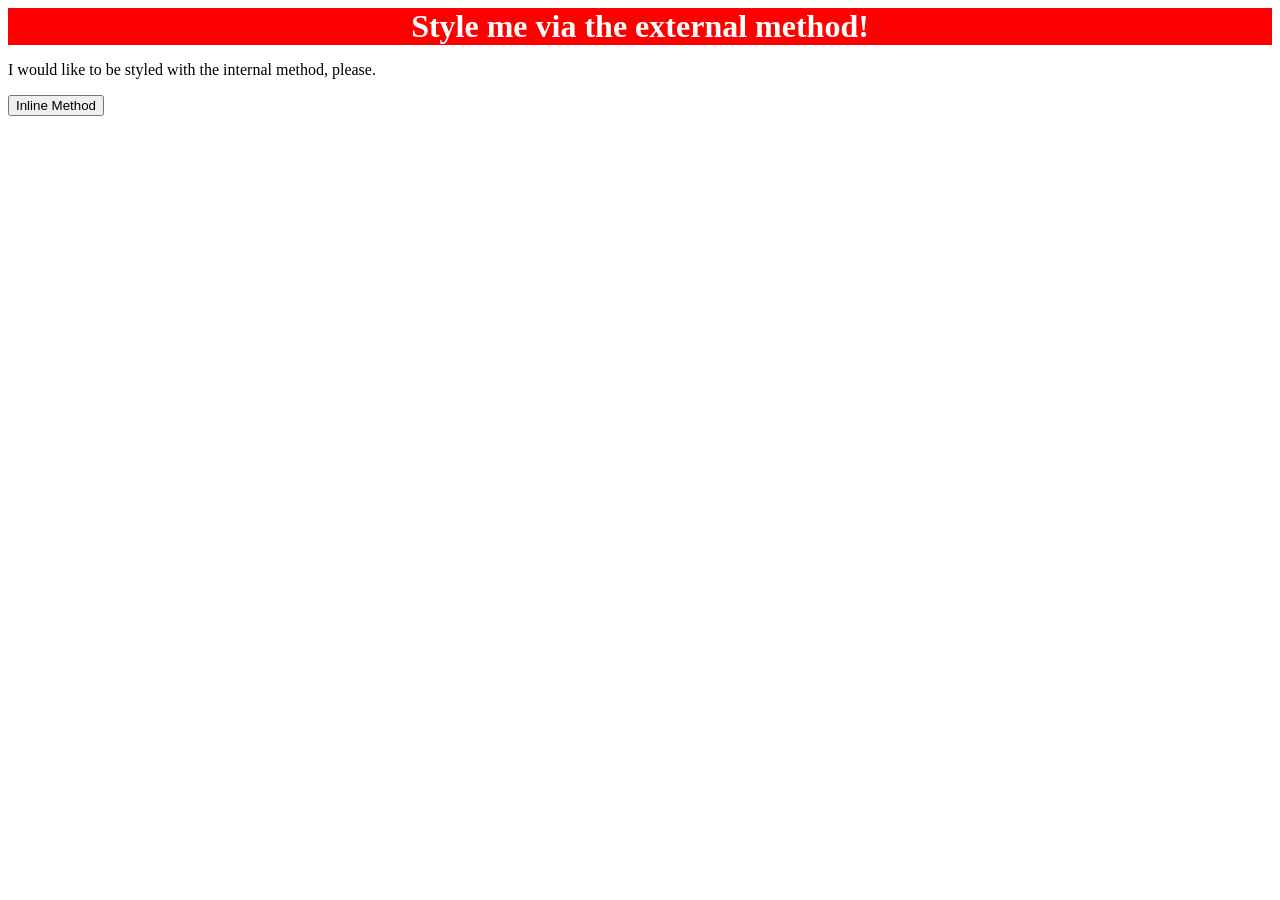
==== foundations/01-css-methods/index.html @ dcc75fcf "style using external method" ====
<!DOCTYPE html>
<html lang="en">
  <head>
    <meta charset="UTF-8">
    <meta http-equiv="X-UA-Compatible" content="IE=edge">
    <meta name="viewport" content="width=device-width, initial-scale=1.0">
    <link rel="stylesheet" href="style.css"></link>
    <title>Methods for Adding CSS</title>
  </head>
  <body>
    <div>Style me via the external method!</div>
    <p>I would like to be styled with the internal method, please.</p>
    <button>Inline Method</button>
  </body>
</html>
---- foundations/01-css-methods/style.css ----
div {
    background-color: red;
    color: white;
    font-size: 32px;
    text-align: center;
    font-weight: bold;
}
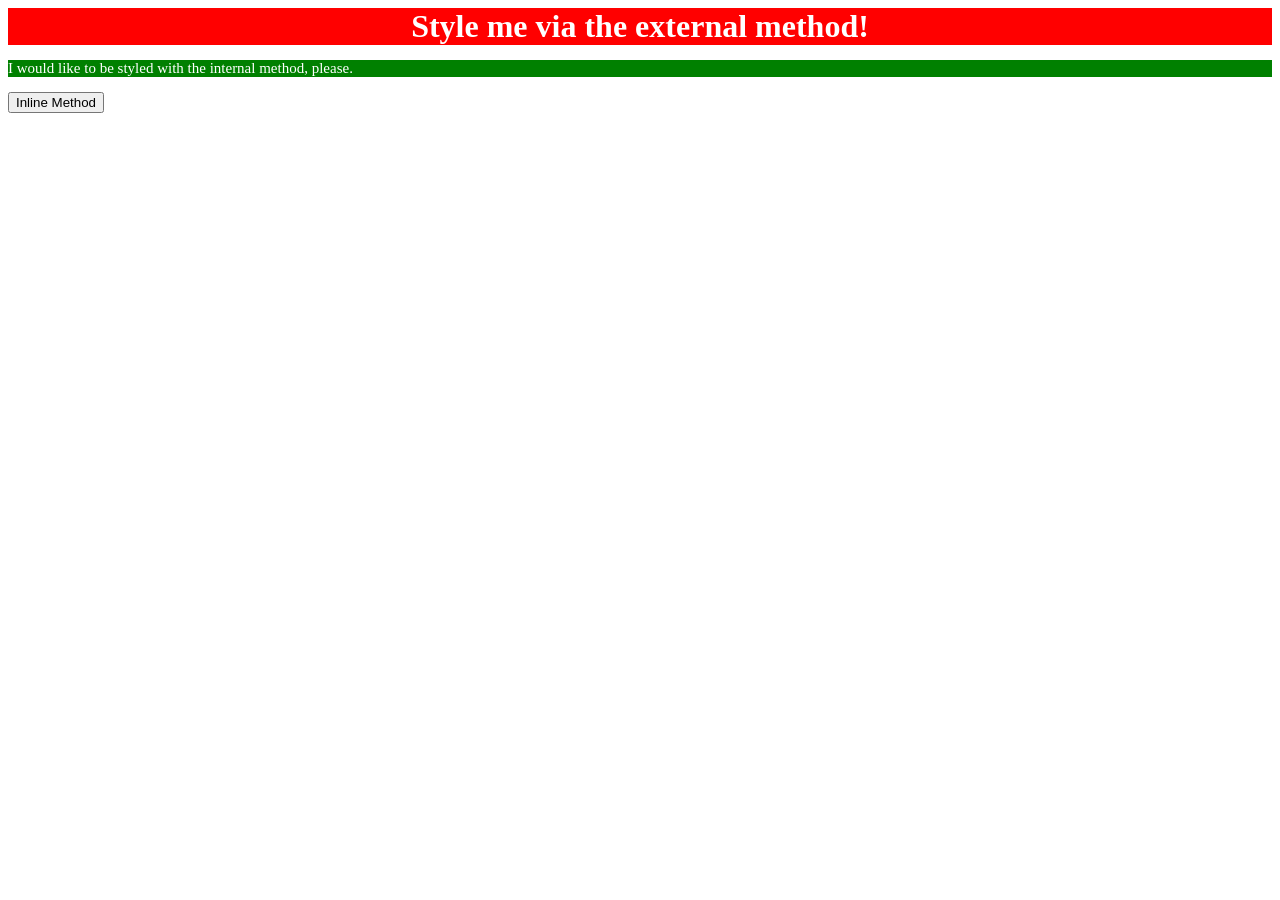
==== commit 6214ca51: "style using internal method" ====
--- a/foundations/01-css-methods/index.html
+++ b/foundations/01-css-methods/index.html
@@ -5,6 +5,13 @@
     <meta http-equiv="X-UA-Compatible" content="IE=edge">
     <meta name="viewport" content="width=device-width, initial-scale=1.0">
     <link rel="stylesheet" href="style.css"></link>
+    <style>
+      p {
+        background-color: green;
+        color: white;
+        font-size: 15px;
+      }
+    </style>
     <title>Methods for Adding CSS</title>
   </head>
   <body>
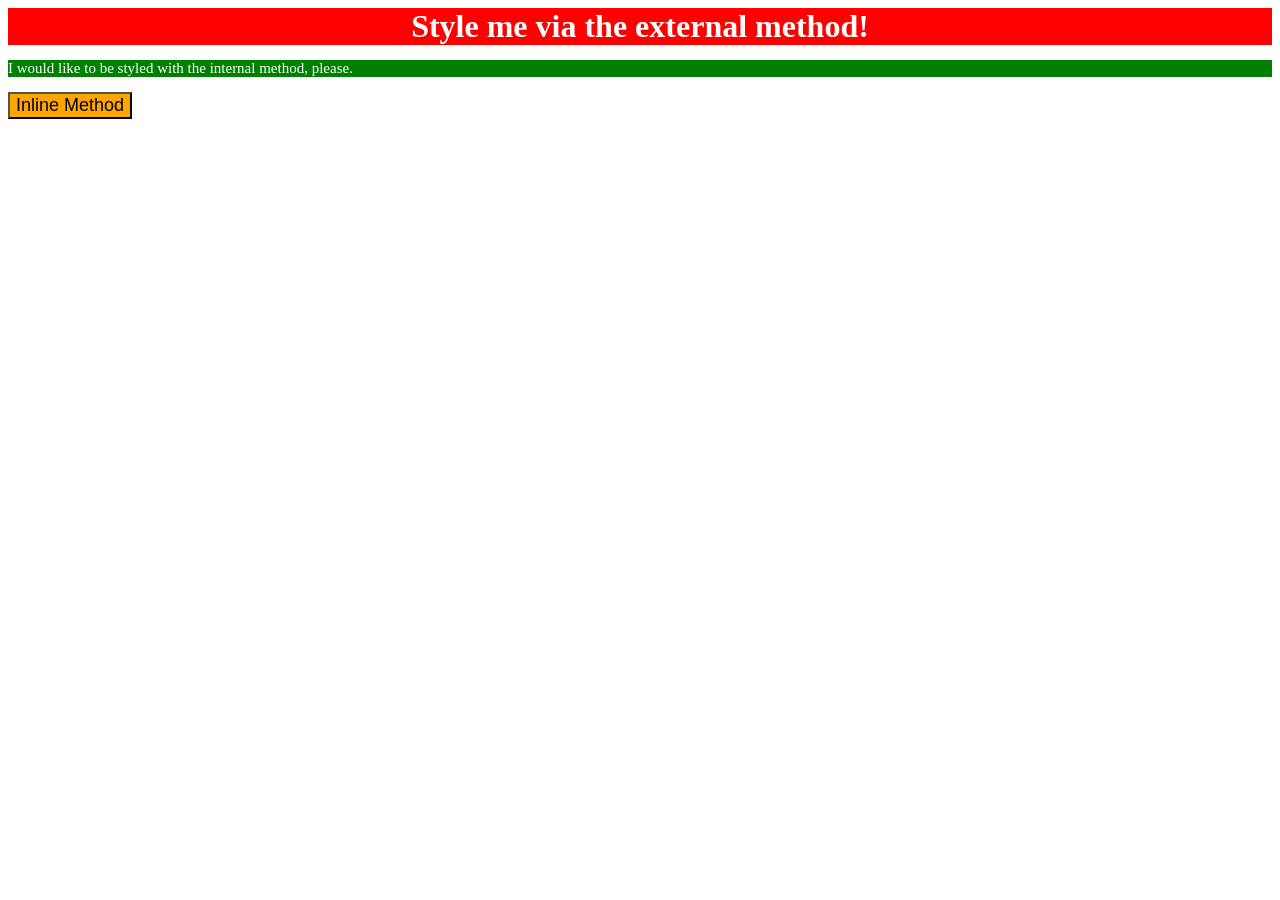
==== commit a8d44874: "style using inline method" ====
--- a/foundations/01-css-methods/index.html
+++ b/foundations/01-css-methods/index.html
@@ -17,6 +17,6 @@
   <body>
     <div>Style me via the external method!</div>
     <p>I would like to be styled with the internal method, please.</p>
-    <button>Inline Method</button>
+    <button style="background-color: orange; font-size: 18px;">Inline Method</button>
   </body>
 </html>
